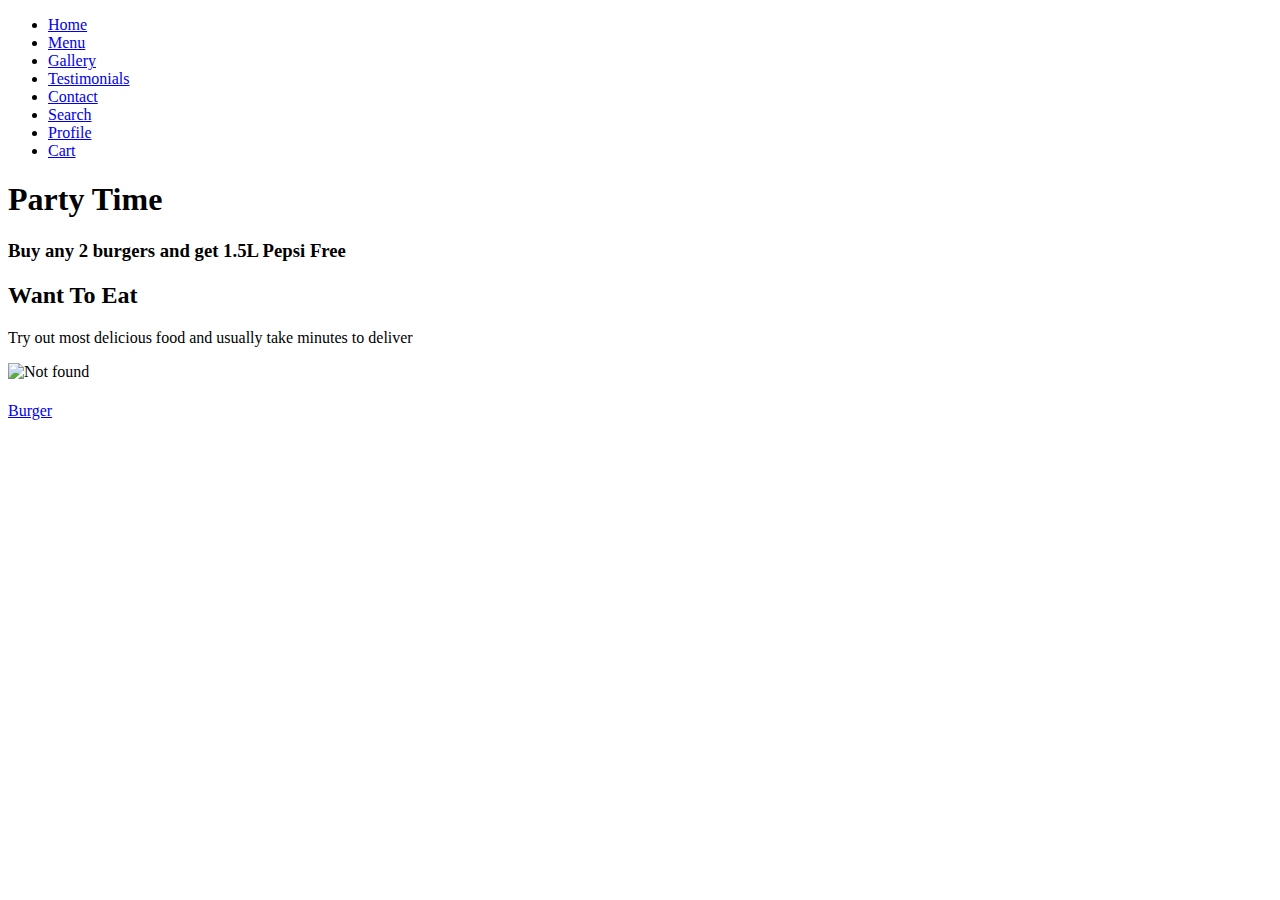
==== index.html @ 596a0e6f "index.html" ====
<!DOCTYPE html>
<html lang="en">
<head>
    <meta charset="UTF-8">
    <meta http-equiv="X-UA-Compatible" content="IE=edge">
    <meta name="viewport" content="width=device-width, initial-scale=1.0">
    <title>Document</title>
</head>
<body>
    <header>
        <nav>
            <ul>
                <li><a href="home">Home</a></li>
                <li><a href="menu">Menu</a></li>
                <li><a href="gallery">Gallery</a></li>
                <li><a href="testimonials">Testimonials</a></li>
                <li><a href="contact us">Contact</a></li>
                <li><a href="search">Search</a></li>
                <li><a href="profile">Profile</a></li>
                <li><a href="cart">Cart</a></li>
            </ul>
        </nav>
    </header>


    <main>
      <h1>Party Time</h1>
      <h3>Buy any 2 burgers and get 1.5L Pepsi Free</h3>
      <h2>Want To Eat</h2>
      <p>Try out most delicious food and usually take minutes to deliver</p>
      <img src="https://github.com/Mshari-Albeeshi/challenge1/blob/main/projectImages/delivery.png?raw=true" alt="Not found">
      <h1></h1>
      <a href="Burger">Burger</a>

    </main>


    <footer></footer>
</body>
</html>
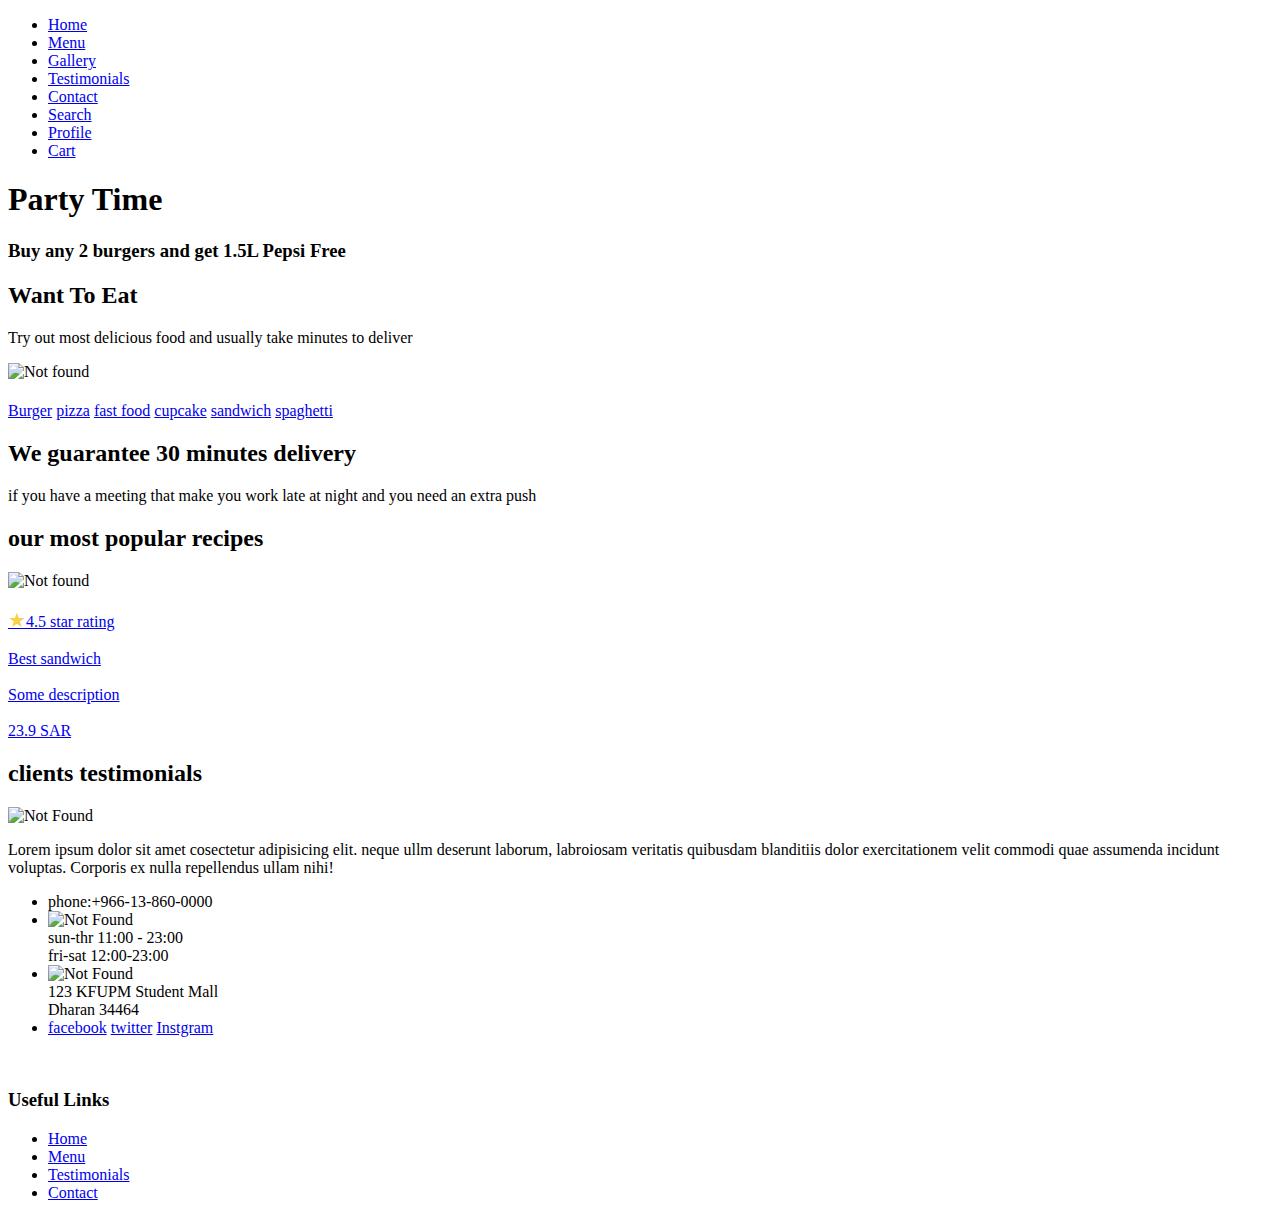
==== commit 77ed0994: "Update index.html" ====
--- a/index.html
+++ b/index.html
@@ -31,10 +31,62 @@
       <img src="https://github.com/Mshari-Albeeshi/challenge1/blob/main/projectImages/delivery.png?raw=true" alt="Not found">
       <h1></h1>
       <a href="Burger">Burger</a>
+      <a href="pizza">pizza</a>
+      <a href="fast food">fast food</a>
+      <a href="cupcake">cupcake</a>
+      <a href="sandwich">sandwich</a>
+      <a href="spaghetti">spaghetti</a>
+      <h2>We guarantee 30 minutes delivery</h2>
+      <p>if you have a meeting that make you work late at night and you need an extra push</p>
+      
+      <h2>our most popular recipes</h2>
+      <img src="https://github.com/Mshari-Albeeshi/challenge1/blob/main/projectImages/meal1.png?raw=true" alt="Not found">
+      <br>
+      <br>
+      <a href="4.5 star rating"><span style="font-size:125%;color:rgba(247, 190, 2, 0.74);">&starf;</span>4.5 star rating</a>
+      <br>
+      <br>
+      <a href="Best sandwich">Best sandwich</a>
+      <br>
+      <br>
+      <a href="Some description">Some description</a>
+      <br>
+      <br>
+      <a href="23.9 SAR">23.9 SAR</a>
 
+      <h2>clients testimonials</h2>
+      <img src="https://github.com/s201722670/challenge1/blob/main/projectImages/man-eating-burger.png?raw=true" alt="Not Found">
+      <p>Lorem ipsum dolor sit amet cosectetur adipisicing elit. neque ullm deserunt laborum, labroiosam veritatis quibusdam blanditiis dolor exercitationem velit commodi quae assumenda incidunt voluptas. Corporis ex nulla repellendus ullam nihi!</p>
+
+      <ul>
+          <li>phone:+966-13-860-0000</li>
+          <li><img src="https://raw.githubusercontent.com/s201722670/challenge1/f4c259752fbe33607d521d0b8804bb7fa27d4c90/projectImages/clock.svg" alt="Not Found">
+            <br>sun-thr 11:00 - 23:00<br> fri-sat 12:00-23:00</li>
+            <li><img src="https://raw.githubusercontent.com/s201722670/challenge1/f4c259752fbe33607d521d0b8804bb7fa27d4c90/projectImages/placeholder.svg" alt="Not Found">
+            <br>123 KFUPM Student Mall<br>Dharan 34464</li>
+            <li><a href="Facebook">facebook</a>
+                <a href="Twitter">twitter</a>
+                <a href="Instgram">Instgram</a>
+            </li>
+      </ul>
+
+      <img src="https://github.com/s201722670/challenge1/blob/main/projectImages/map.png?raw=true" alt="">
+      <img src="https://raw.githubusercontent.com/s201722670/challenge1/f4c259752fbe33607d521d0b8804bb7fa27d4c90/projectImages/logo-red.svg" alt="">
     </main>
 
 
-    <footer></footer>
+    <footer>
+        <h3>Useful Links</h3>
+
+        <nav>
+            <ul>
+                <li><a href="about">Home</a></li>
+                <li><a href="menu">Menu</a></li>
+                <li><a href="testimonials">Testimonials</a></li>
+                <li><a href="contact us">Contact</a></li>
+            </ul>
+        </nav>
+
+    </footer>
 </body>
 </html>
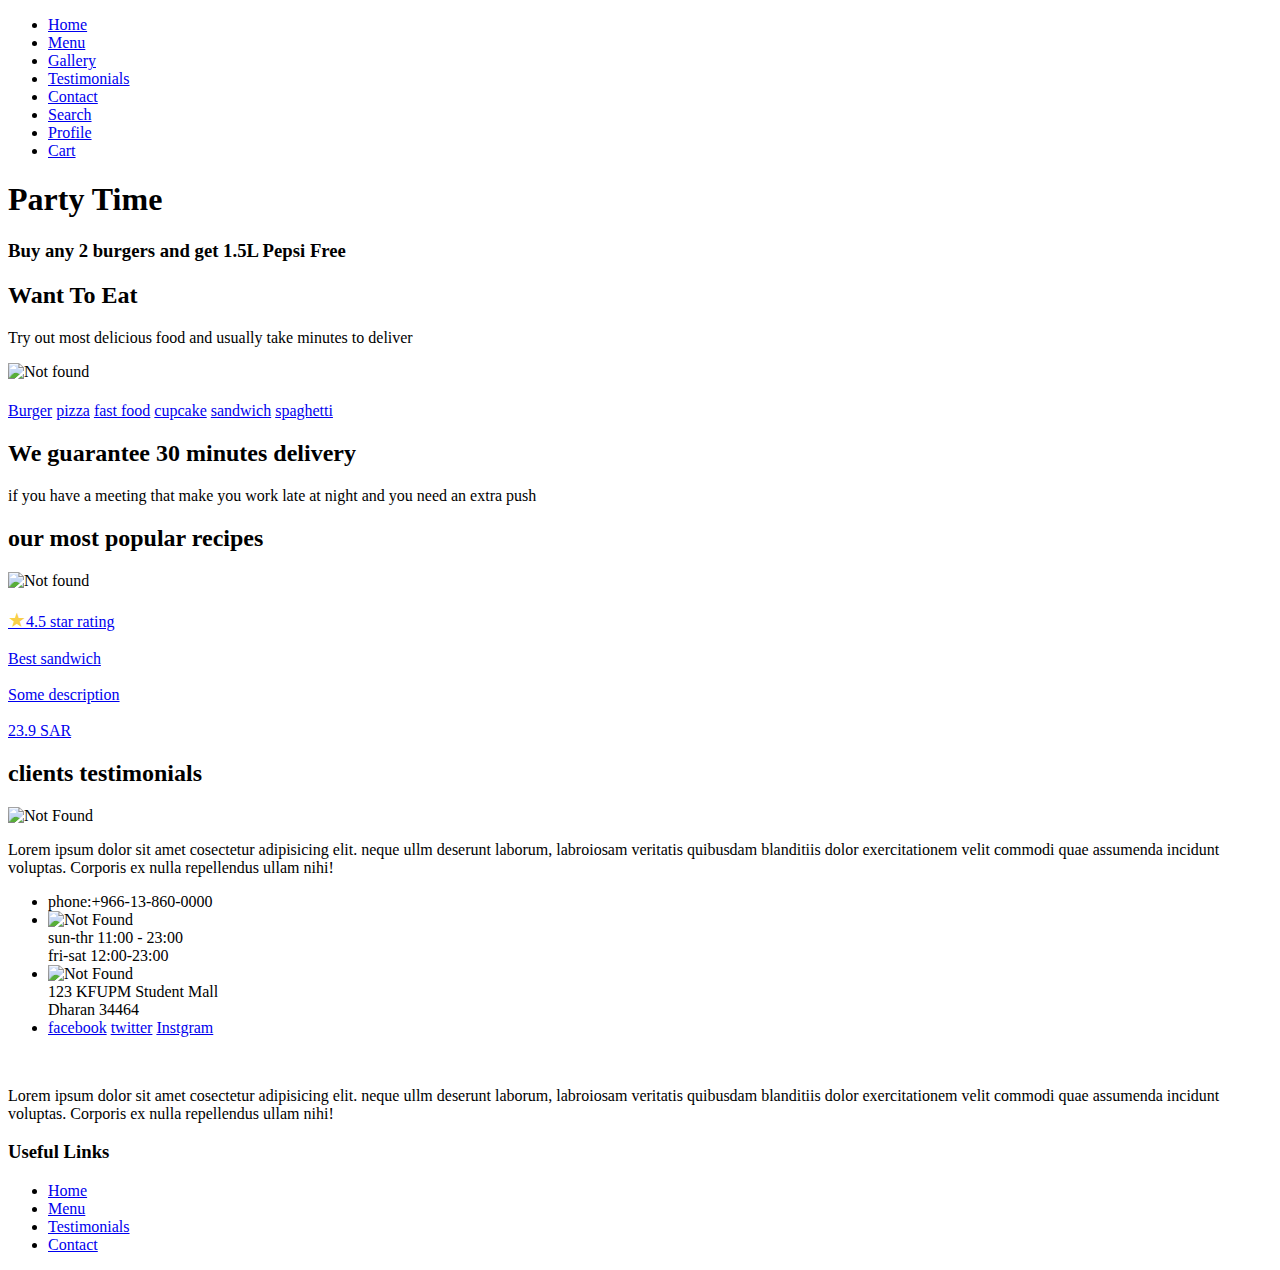
==== commit db32d84d: "Update index.html" ====
--- a/index.html
+++ b/index.html
@@ -72,6 +72,8 @@
 
       <img src="https://github.com/s201722670/challenge1/blob/main/projectImages/map.png?raw=true" alt="">
       <img src="https://raw.githubusercontent.com/s201722670/challenge1/f4c259752fbe33607d521d0b8804bb7fa27d4c90/projectImages/logo-red.svg" alt="">
+      <p>Lorem ipsum dolor sit amet cosectetur adipisicing elit. neque ullm deserunt laborum, labroiosam veritatis quibusdam blanditiis dolor exercitationem velit commodi quae assumenda incidunt voluptas. Corporis ex nulla repellendus ullam nihi!</p>
+
     </main>
 
 
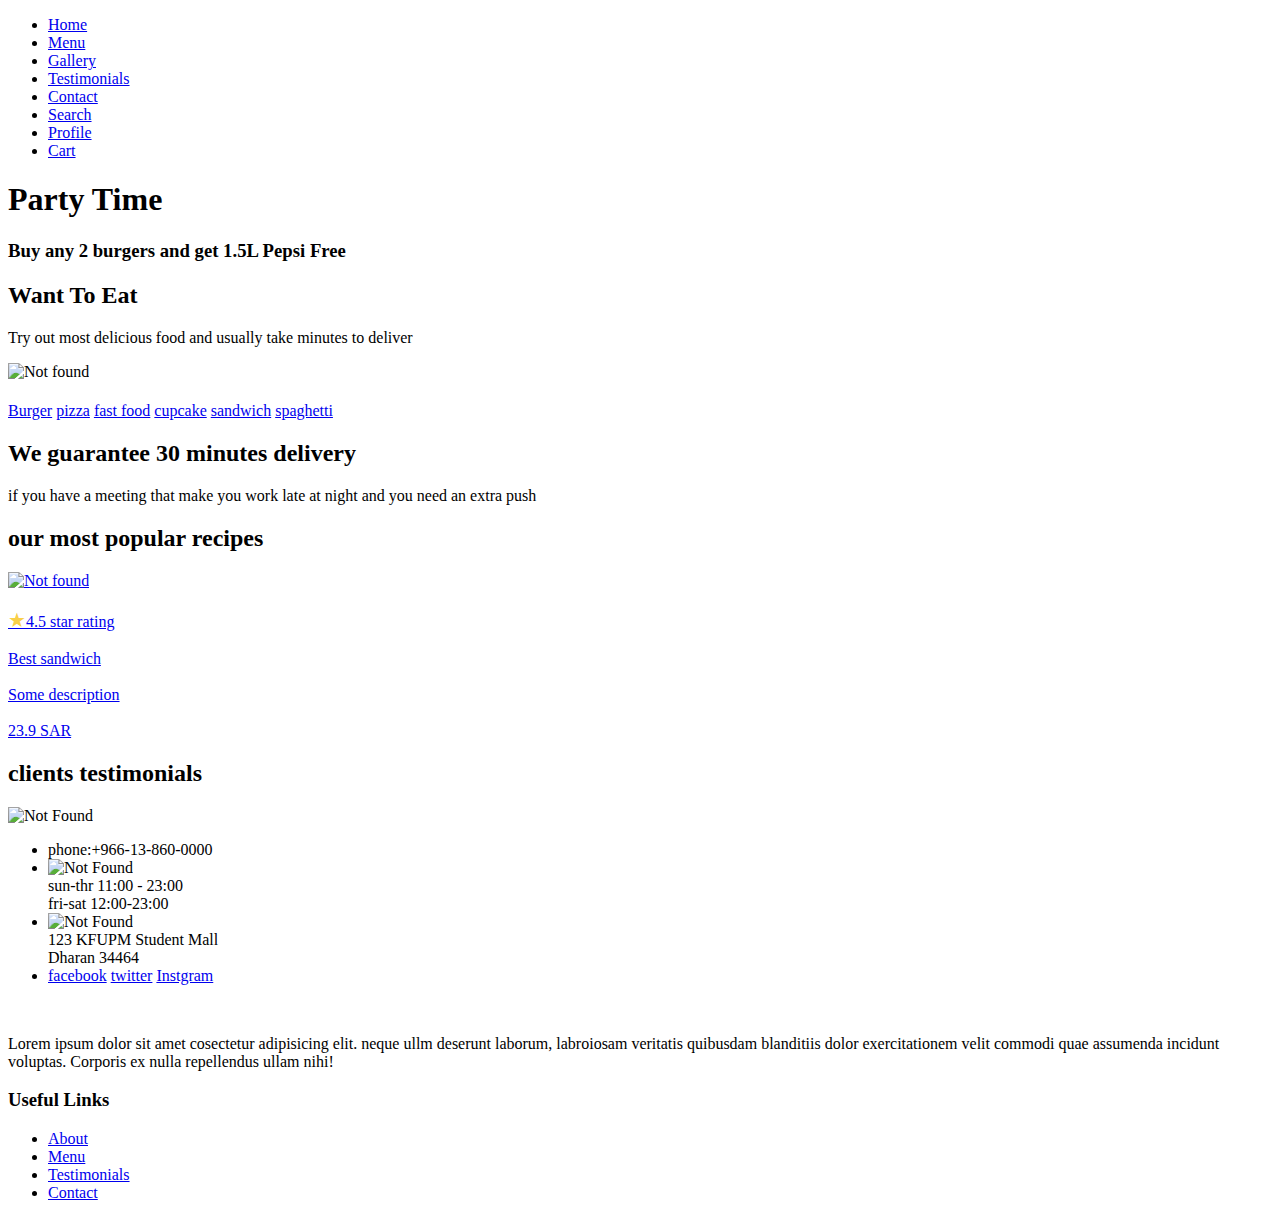
==== commit 5d5413cd: "Update index.html" ====
--- a/index.html
+++ b/index.html
@@ -9,15 +9,15 @@
 <body>
     <header>
         <nav>
-            <ul>
-                <li><a href="home">Home</a></li>
-                <li><a href="menu">Menu</a></li>
-                <li><a href="gallery">Gallery</a></li>
-                <li><a href="testimonials">Testimonials</a></li>
-                <li><a href="contact us">Contact</a></li>
-                <li><a href="search">Search</a></li>
-                <li><a href="profile">Profile</a></li>
-                <li><a href="cart">Cart</a></li>
+            <ul id ="home">
+                <li><a href="#home">Home</a></li>
+                <li><a href="#menu">Menu</a></li>
+                <li><a href="#gallery">Gallery</a></li>
+                <li><a href="#testimonials">Testimonials</a></li>
+                <li><a href="#contact us">Contact</a></li>
+                <li><a href="#search">Search</a></li>
+                <li><a href="#profile">Profile</a></li>
+                <li><a href="#cart">Cart</a></li>
             </ul>
         </nav>
     </header>
@@ -26,47 +26,48 @@
     <main>
       <h1>Party Time</h1>
       <h3>Buy any 2 burgers and get 1.5L Pepsi Free</h3>
-      <h2>Want To Eat</h2>
+
+      <h2 id="menu">Want To Eat</h2>
       <p>Try out most delicious food and usually take minutes to deliver</p>
       <img src="https://github.com/Mshari-Albeeshi/challenge1/blob/main/projectImages/delivery.png?raw=true" alt="Not found">
       <h1></h1>
-      <a href="Burger">Burger</a>
-      <a href="pizza">pizza</a>
-      <a href="fast food">fast food</a>
-      <a href="cupcake">cupcake</a>
-      <a href="sandwich">sandwich</a>
-      <a href="spaghetti">spaghetti</a>
+      <a href="#Burger">Burger</a>
+      <a href="#pizza">pizza</a>
+      <a href="#fast food">fast food</a>
+      <a href="#cupcake">cupcake</a>
+      <a href="#sandwich">sandwich</a>
+      <a href="#spaghetti">spaghetti</a>
       <h2>We guarantee 30 minutes delivery</h2>
       <p>if you have a meeting that make you work late at night and you need an extra push</p>
       
-      <h2>our most popular recipes</h2>
-      <img src="https://github.com/Mshari-Albeeshi/challenge1/blob/main/projectImages/meal1.png?raw=true" alt="Not found">
+      <h2 id= "gallery">our most popular recipes</h2>
+      <a href="detail.html"><img src="https://github.com/Mshari-Albeeshi/challenge1/blob/main/projectImages/meal1.png?raw=true" alt="Not found"></a>
       <br>
       <br>
-      <a href="4.5 star rating"><span style="font-size:125%;color:rgba(247, 190, 2, 0.74);">&starf;</span>4.5 star rating</a>
+      <a href="detail.html"><span style="font-size:125%;color:rgba(247, 190, 2, 0.74);">&starf;</span>4.5 star rating</a>
       <br>
       <br>
-      <a href="Best sandwich">Best sandwich</a>
+      <a href="detail.html">Best sandwich</a>
       <br>
       <br>
-      <a href="Some description">Some description</a>
+      <a href="detail.html">Some description</a>
       <br>
       <br>
-      <a href="23.9 SAR">23.9 SAR</a>
+      <a href="detail.html">23.9 SAR</a>
 
-      <h2>clients testimonials</h2>
+      <h2 id ="testimonials">clients testimonials</h2>
       <img src="https://github.com/s201722670/challenge1/blob/main/projectImages/man-eating-burger.png?raw=true" alt="Not Found">
-      <p>Lorem ipsum dolor sit amet cosectetur adipisicing elit. neque ullm deserunt laborum, labroiosam veritatis quibusdam blanditiis dolor exercitationem velit commodi quae assumenda incidunt voluptas. Corporis ex nulla repellendus ullam nihi!</p>
+      
 
-      <ul>
+      <ul id ="contact us" >
           <li>phone:+966-13-860-0000</li>
           <li><img src="https://raw.githubusercontent.com/s201722670/challenge1/f4c259752fbe33607d521d0b8804bb7fa27d4c90/projectImages/clock.svg" alt="Not Found">
             <br>sun-thr 11:00 - 23:00<br> fri-sat 12:00-23:00</li>
             <li><img src="https://raw.githubusercontent.com/s201722670/challenge1/f4c259752fbe33607d521d0b8804bb7fa27d4c90/projectImages/placeholder.svg" alt="Not Found">
             <br>123 KFUPM Student Mall<br>Dharan 34464</li>
-            <li><a href="Facebook">facebook</a>
-                <a href="Twitter">twitter</a>
-                <a href="Instgram">Instgram</a>
+            <li><a href="#Facebook">facebook</a>
+                <a href="#Twitter">twitter</a>
+                <a href="#Instgram">Instgram</a>
             </li>
       </ul>
 
@@ -82,10 +83,10 @@
 
         <nav>
             <ul>
-                <li><a href="about">Home</a></li>
-                <li><a href="menu">Menu</a></li>
-                <li><a href="testimonials">Testimonials</a></li>
-                <li><a href="contact us">Contact</a></li>
+                <li><a href="#about">About</a></li>
+                <li><a href="#menu">Menu</a></li>
+                <li><a href="#testimonials">Testimonials</a></li>
+                <li><a href="#contact us">Contact</a></li>
             </ul>
         </nav>
 
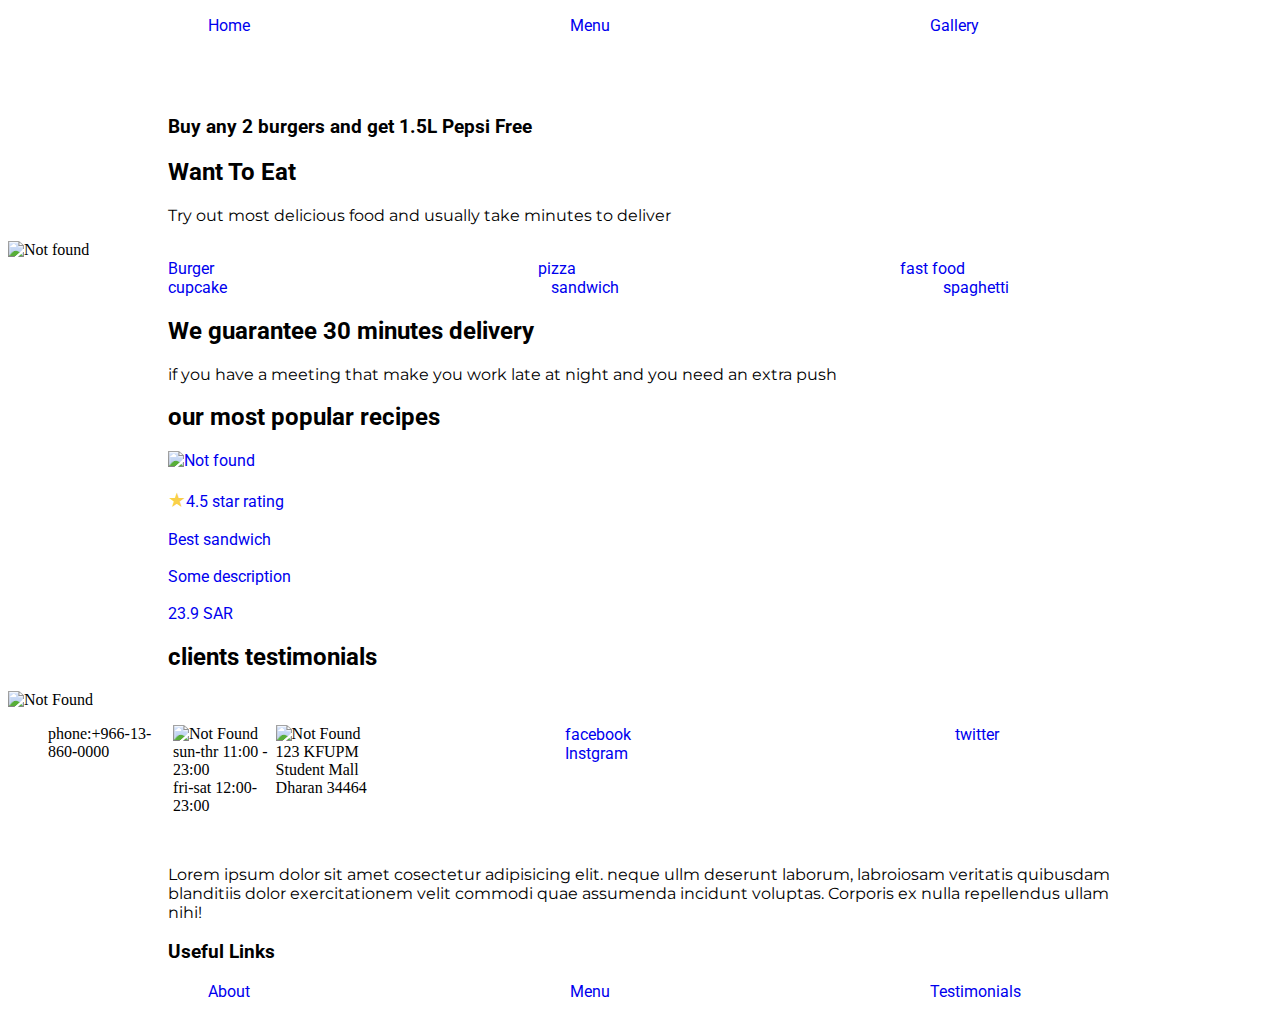
==== commit e0df4a6d: "Update index.html" ====
--- a/index.html
+++ b/index.html
@@ -5,6 +5,10 @@
     <meta http-equiv="X-UA-Compatible" content="IE=edge">
     <meta name="viewport" content="width=device-width, initial-scale=1.0">
     <title>Document</title>
+    <link  href="https://fonts.googleapis.com/css2?family=Roboto&display=swap"
+    rel="stylesheet">
+    <link href="https://fonts.googleapis.com/css2?family=Montserrat:wght@200;300;400&display=swap" rel="stylesheet">
+    <link rel="stylesheet" href="style.css">
 </head>
 <body>
     <header>
@@ -19,18 +23,19 @@
                 <li><a href="#profile">Profile</a></li>
                 <li><a href="#cart">Cart</a></li>
             </ul>
+             <h1 id="header1">Party Time</h1>
         </nav>
     </header>
 
 
     <main>
-      <h1>Party Time</h1>
-      <h3>Buy any 2 burgers and get 1.5L Pepsi Free</h3>
+     
+      <h3 id="header2">Buy any 2 burgers and get 1.5L Pepsi Free</h3>
 
       <h2 id="menu">Want To Eat</h2>
       <p>Try out most delicious food and usually take minutes to deliver</p>
       <img src="https://github.com/Mshari-Albeeshi/challenge1/blob/main/projectImages/delivery.png?raw=true" alt="Not found">
-      <h1></h1>
+      <br>
       <a href="#Burger">Burger</a>
       <a href="#pizza">pizza</a>
       <a href="#fast food">fast food</a>
--- a/style.css
+++ b/style.css
@@ -0,0 +1,23 @@
+a{
+    text-decoration: none;
+}
+h1, h2, h3, a{
+    font-family: 'Roboto', sans-serif;
+    padding: 0 10rem 0 10rem;
+}
+p{
+    font-family: 'Montserrat', sans-serif;
+    padding: 0 10rem 0 10rem;
+}
+header{
+    background-image: url(https://github.com/s201722670/challenges/blob/main/projectImages/party.png?raw=true);
+    background-size: 100% 100%;
+    /*padding: 100px 0 100px 100px;*/
+}
+#header1{
+    color: white;
+}
+ul{
+    display: flex;
+    list-style: none;
+}